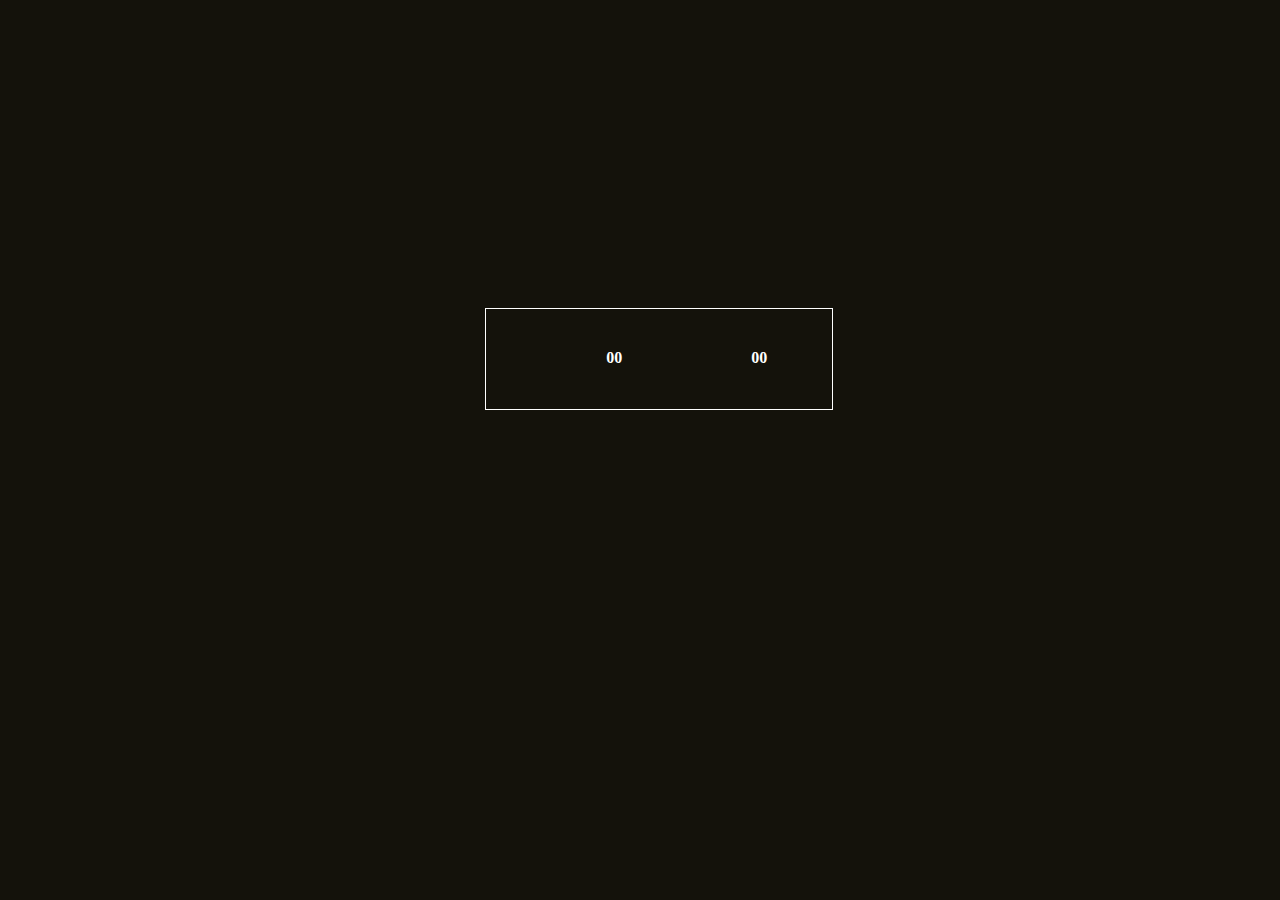
==== rain.html @ ac9cf6b0 "adding all files" ====
<!DOCTYPE html>
<html lang="en" dir="ltr">
  <head>
    <meta charset="utf-8">
    <title>Rain</title>
    <link rel="stylesheet" href="css/rain.css">
  </head>
  <body>
    <source src=""></source>
    <section class="countdowntimer">
      <div class="countdowntimer-values" id="minutes">00</div>
      <div class="countdowntimer-values" id="seconds">00</div>
    </section>
  </section>
  </body>
</html>
---- css/rain.css ----
body{
  background-color: #14120b;
  width: 90%;
  height: 50px;
  display: flex;
  justify-content: center;
  align-lines: center;
}

section{
  border: 1px solid white;
  float:left;
  height:100px;
  width: 30%;
  margin-top: 300px;
  margin-left: 150px;
}

div{
  float: left;
  height: 50px;
  width: 25px;
  color: white;
  font-weight: bold;
  font-family: monaco;
  margin-left: 120px;
  margin-top: 40px;
}
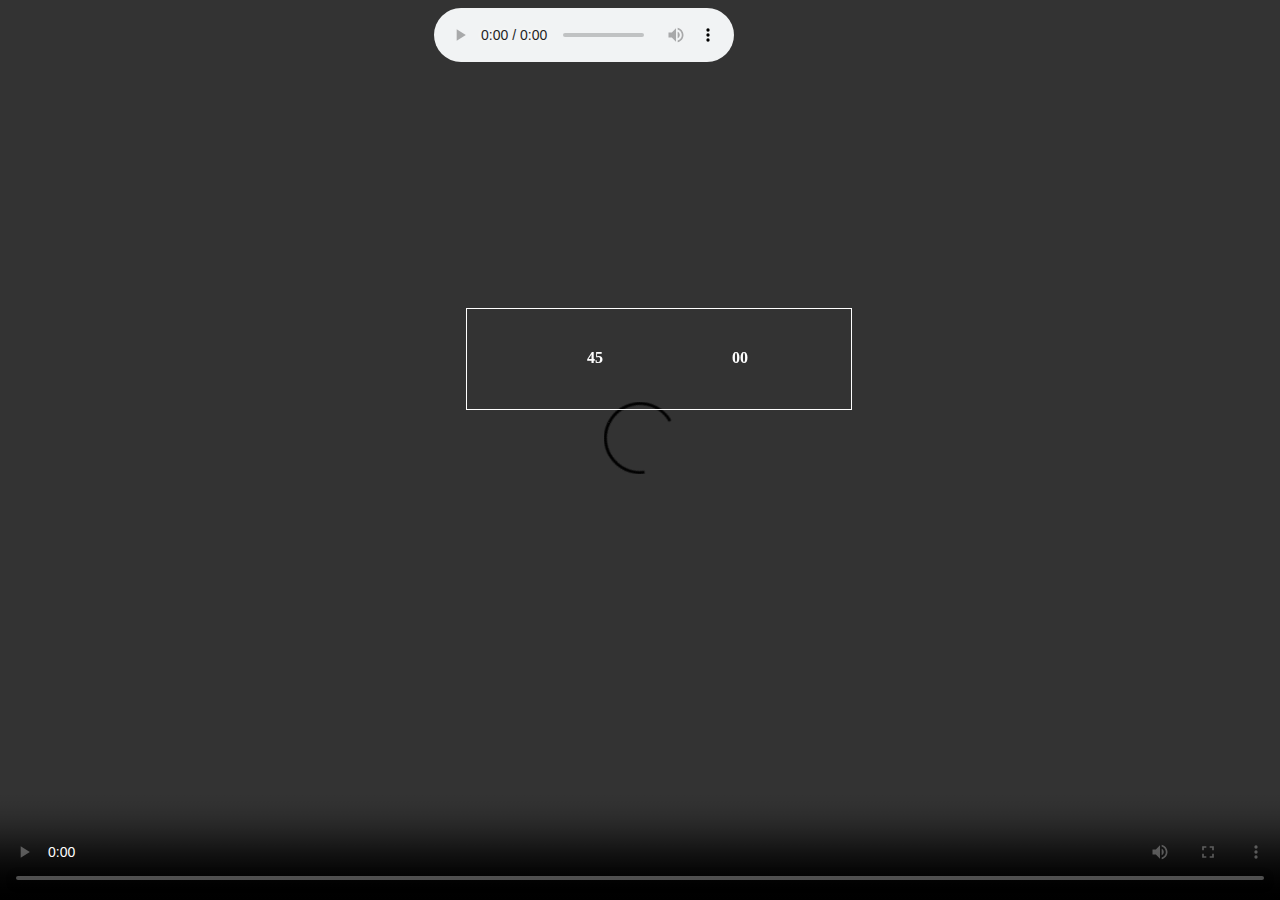
==== commit edd2c9b7: "creating first version of raining demo" ====
--- a/rain.html
+++ b/rain.html
@@ -8,9 +8,17 @@
   <body>
     <source src=""></source>
     <section class="countdowntimer">
-      <div class="countdowntimer-values" id="minutes">00</div>
+      <div class="countdowntimer-values" id="minutes">45</div>
       <div class="countdowntimer-values" id="seconds">00</div>
     </section>
-  </section>
+    <video id="rainVid" width="320" height="240" controls="false" autoplay="autoplay" >
+        <source src="video/raining.mp4" type="video/mp4">
+        Your browser does not support the video tag.
+    </video>
+    <audio loop controls>
+      <source src="raining.mp4" type="audio/mpeg">
+    </audio>
   </body>
+</body>
+<script src="js/rain.js" charset="utf-8"></script>
 </html>
--- a/css/rain.css
+++ b/css/rain.css
@@ -14,6 +14,9 @@
   width: 30%;
   margin-top: 300px;
   margin-left: 150px;
+  z-index: 1;
+  font-weight: 100;
+  position: absolute;
 }
 
 div{
@@ -26,3 +29,13 @@
   margin-left: 120px;
   margin-top: 40px;
 }
+
+video{
+  position: absolute;
+  bottom: 0;
+  top: 0;
+  left: 0;
+  right: 0;
+  min-width: 100%;
+  min-height: 100%;
+}
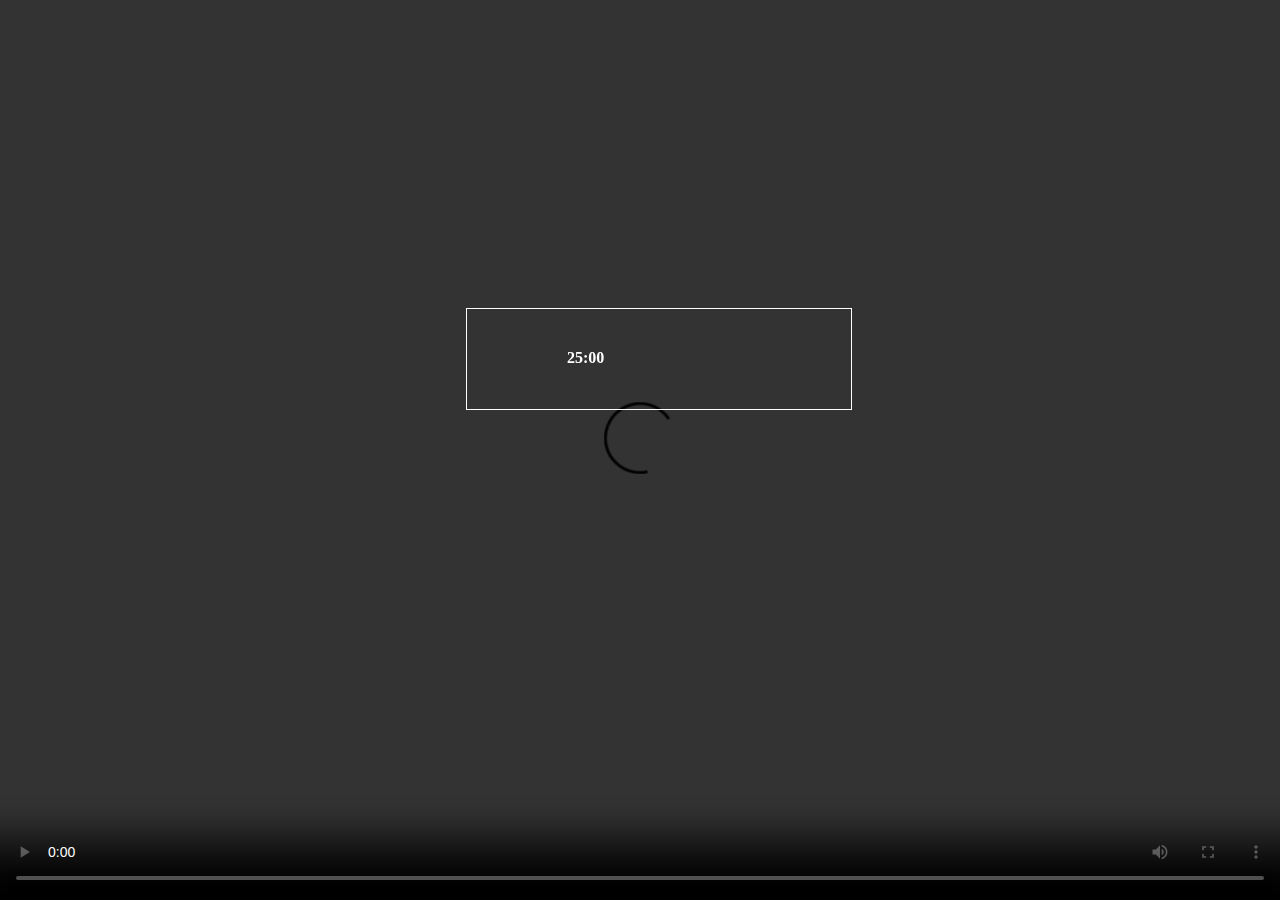
==== commit 76b1a8c8: "updated break page" ====
--- a/rain.html
+++ b/rain.html
@@ -7,17 +7,16 @@
   </head>
   <body>
     <source src=""></source>
-    <section class="countdowntimer">
-      <div class="countdowntimer-values" id="minutes">45</div>
-      <div class="countdowntimer-values" id="seconds">00</div>
+    <section class="countdownTimer">
+      <div class="countdownTimer">25:00</div>
+      <!-- <div class="countdowntimer-values" id="colon">:</div>
+      <div class="countdowntimer-values" id="seconds">00</div> -->
     </section>
-    <video id="rainVid" width="320" height="240" controls="false" autoplay="autoplay" >
+    <video id="rainVid" width="320" height="240" controls="false" autoplay="autoplay" loop>
         <source src="video/raining.mp4" type="video/mp4">
         Your browser does not support the video tag.
     </video>
-    <audio loop controls>
-      <source src="raining.mp4" type="audio/mpeg">
-    </audio>
+
   </body>
 </body>
 <script src="js/rain.js" charset="utf-8"></script>
--- a/css/rain.css
+++ b/css/rain.css
@@ -22,12 +22,13 @@
 div{
   float: left;
   height: 50px;
-  width: 25px;
+  width: 0px;
   color: white;
   font-weight: bold;
   font-family: monaco;
-  margin-left: 120px;
+  margin-left: 100px;
   margin-top: 40px;
+  justify-content: center;
 }
 
 video{
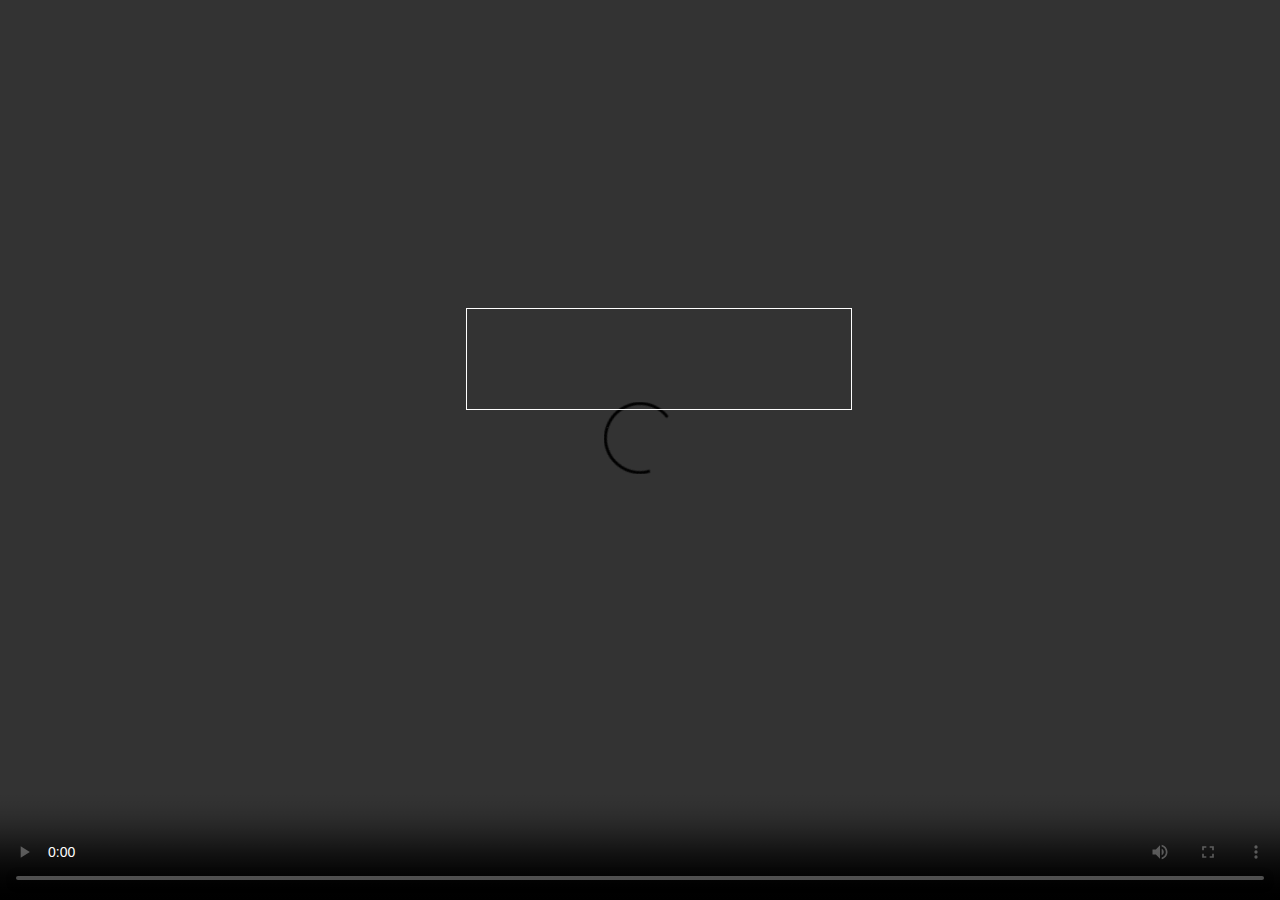
==== commit 148e4fd2: "updated rain and break page" ====
--- a/rain.html
+++ b/rain.html
@@ -6,9 +6,9 @@
     <link rel="stylesheet" href="css/rain.css">
   </head>
   <body>
-    <source src=""></source>
+    <!-- <source src=""></source> -->
     <section class="countdownTimer">
-      <div class="countdownTimer">25:00</div>
+      <div id="countdownTimer"></div>
       <!-- <div class="countdowntimer-values" id="colon">:</div>
       <div class="countdowntimer-values" id="seconds">00</div> -->
     </section>
